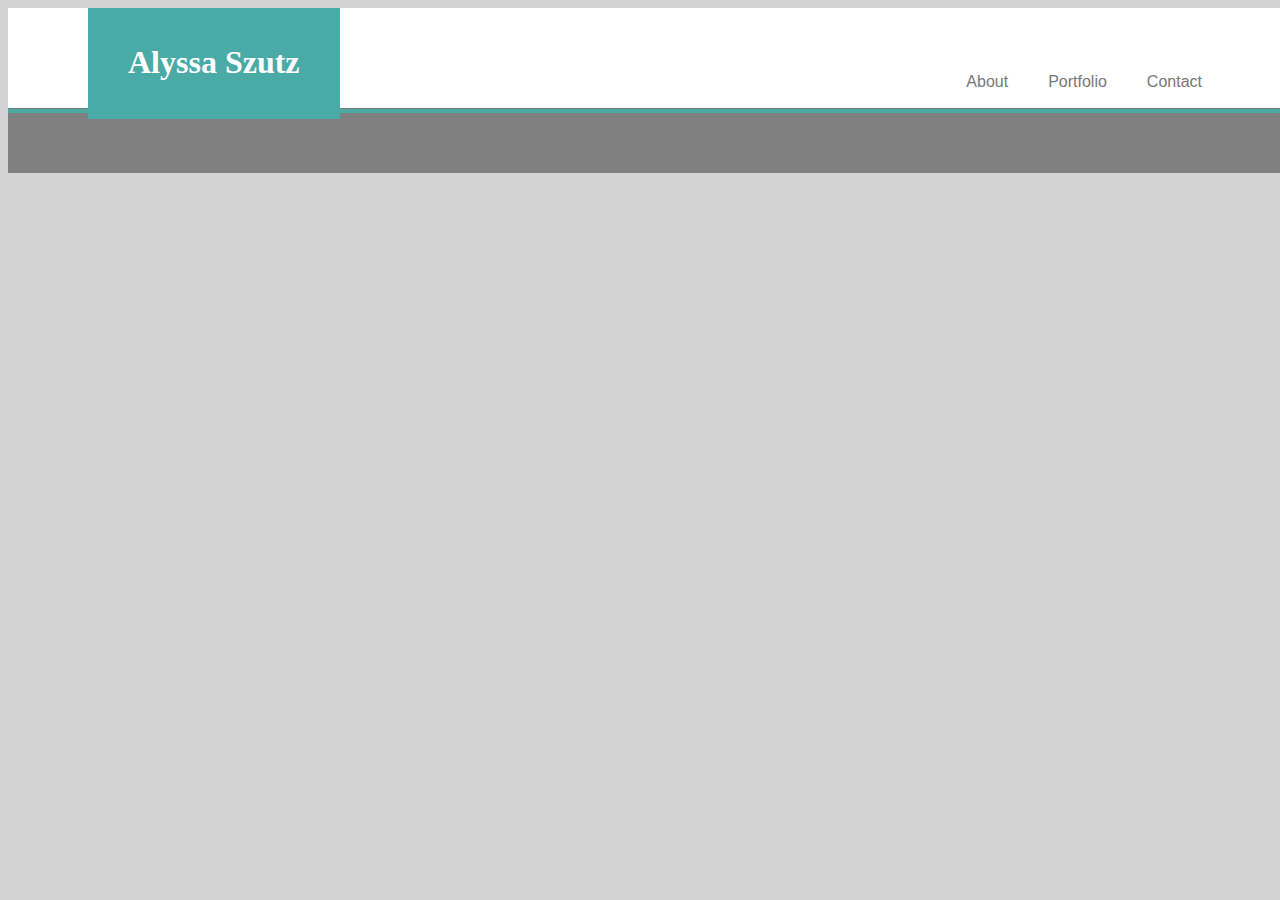
==== portfolio.html @ 8067f944 "added portfolio and contact pages" ====
<!DOCTYPE html>
<html lang="en">

<head>
    <meta charset="UTF-8">
    <meta name="viewport" content="width=device-width, initial-scale=1.0">
    <meta http-equiv="X-UA-Compatible" content="ie=edge">
    <title>Alyssa Szutz</title>

    <link rel="stylesheet" type="text/css" href="assets/css/reset.css">
    <link rel="stylesheet" type="text/css" href="assets/css/style.css">


</head>


<body>
    <header>

        <div>
            <section id="main-name">
                <h1>Alyssa Szutz</h1>
            </section>



            <section id="contact-button">
                <p> <a href="contact.html">Contact</a> </p>
            </section>

            <section id="portfolio-button">
                <p> <a href="portolio.html">Portfolio</a> </p>
            </section>

            <section id="about-button">
                <p> <a href="index.html">About</a> </p>
            </section>

        </div>

    </header>


    <footer>
        <section id="footer">

        </section>
    </footer>





</body>

</html>
---- assets/css/style.css ----
header {
    width: 100%;
    border-bottom: 1px solid #777777;
    padding: 50px;
    background: white;
    position: relative;
}

#main-name {
    background: #4aaaa5;
    color: white;
    margin-left: 40px;
    margin-top: 0;
    position: absolute;
    top: 0;
    left: 40px;
    padding-top: 17px;
    padding-bottom: 19px;
    padding-left: 40px;
    padding-right: 40px;
    font-family: Georgia, 'Times New Roman', Times, serif;
}

body {
    background: lightgrey;
    font-family: Arial, Helvetica, sans-serif;
}

#contact-button {
    margin: 20px;
    margin-right: 120px;
    margin-top: 0;
    float: right;
    font-family: Arial, Helvetica, sans-serif
    }

#portfolio-button {
    margin: 20px;
    margin-top: 0;
    float: right;
    font-family: Arial, Helvetica, sans-serif
}

#about-button {
    float: right;
    margin: 20px;
    margin-top: 0;
    font-family: Arial, Helvetica, sans-serif
}

#about-me {
    color: #4aaaa5;
    font-family: Georgia, 'Times New Roman', Times, serif;
    margin: 10px;
    margin-bottom: 30px;
    padding: 30px;
    border-bottom: #b6b3b3 solid 1px;
}

#bio-first-last {
    font-family: Arial, Helvetica, sans-serif;
    color: #777777;
    text-align: left;
    width: 90%;
    line-height: 30px;
    margin-left: 40px;
    margin-right: 40px;
}

#bio {
    font-family: Arial, Helvetica, sans-serif;
    color: #777777;
    text-align: left;
    width: 90%;
    line-height: 30px;
    margin-left: 40px;
    margin-right: 40px;
}

#main-photo {
    width: 250px;
    height: 325px;
    float: left;
    margin: 40px;
    margin-top: 0;
    margin-bottom: 0;
}

#section-content { 
    border: 1px solid #b6b3b3;
    background: #ffffff;
    clear: auto;
    height: 500px;
    max-width: 960px;
    float: center;
    margin: 40px;
    margin-left: 100px;
    
}

a:hover {
    text-decoration: none;
    color: black;
}

a {
    text-decoration: none;
    color: #777777;
}

a:active {
    color: #777777;
}

#footer {
    background-color: grey;
    border-top: solid 4px #4aaaa5;
    padding: 30px;
    width: 100%;
}

.contact-container {
    border: solid 1px gray;
    margin: 40px;
    max-width: 960px;
}
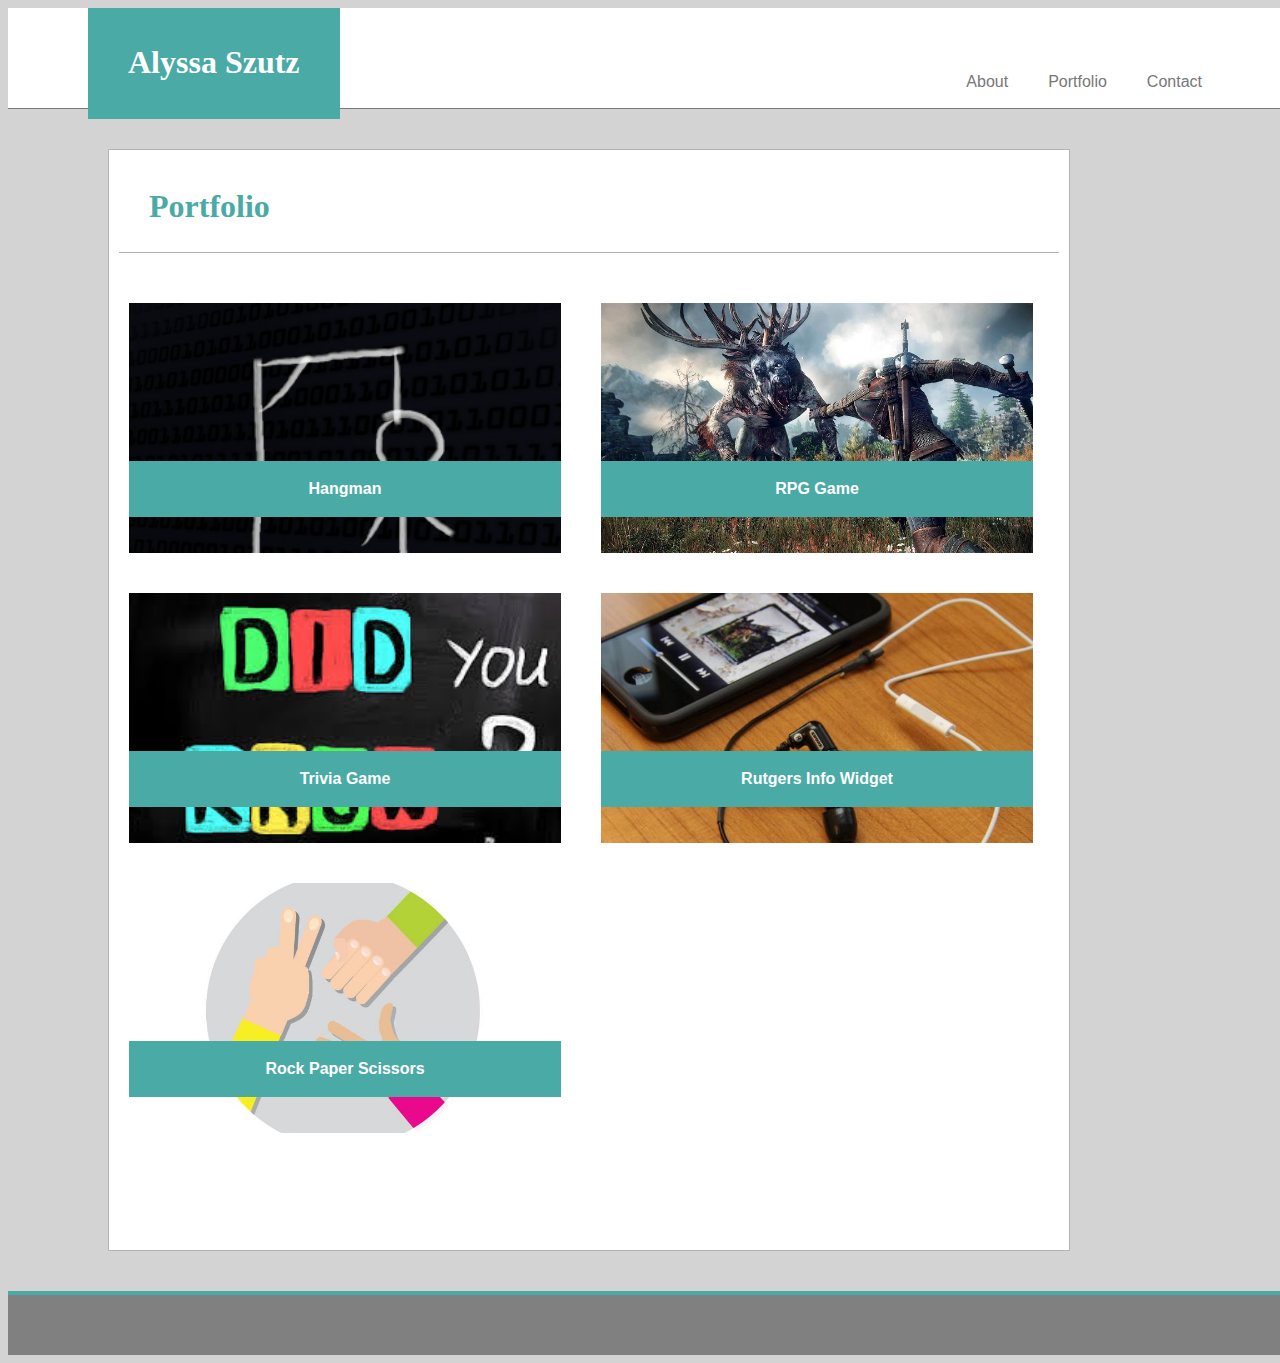
==== commit e450eee9: "added portfolio" ====
--- a/portfolio.html
+++ b/portfolio.html
@@ -40,6 +40,40 @@
 
     </header>
 
+    <div id="portfolio-section">
+    <section>
+     
+            <h1 id="portfolio">
+                Portfolio
+            </h1>
+
+            <div class="portfolio-item" id="hangman">
+                <h4>Hangman</h4>
+            </div>
+
+            <div class="portfolio-item" id="rpg">
+                <h4>RPG Game</h4>  
+            </div>
+
+            <div class="portfolio-item" id="trivia">
+                <h4>Trivia Game</h4>
+            </div>
+
+            <div class="portfolio-item" id="rutgers">
+                <h4>Rutgers Info Widget</h4>
+            </div>
+
+            <div class="portfolio-item" id="rockpaperscissors">
+                <h4>Rock Paper Scissors</h4>
+            </div>
+
+    
+         
+        </section>
+    </div>
+
+
+
 
     <footer>
         <section id="footer">
--- a/assets/css/style.css
+++ b/assets/css/style.css
@@ -95,7 +95,6 @@
     float: center;
     margin: 40px;
     margin-left: 100px;
-    
 }
 
 a:hover {
@@ -120,8 +119,178 @@
 }
 
 .contact-container {
+    background: #ffffff;
     border: solid 1px gray;
     margin: 40px;
     max-width: 960px;
 }
 
+
+input[type=text], select, textarea {
+    width: 80%;
+    padding: 12px;  
+    border: 1px solid #ccc; 
+    border-radius: 4px; 
+    box-sizing: border-box;
+    margin-top: 6px; 
+    margin-bottom: 16px; 
+    resize: vertical
+  }
+  
+input[type=submit] {
+    background-color: #4CAF50;
+    color: white;
+    padding: 12px 20px;
+    border: none;
+    border-radius: 4px;
+    cursor: pointer;
+  }
+  
+ 
+input[type=submit]:hover {
+    background-color: #45a049;
+}
+  
+#subject {
+    width: 80%;
+    margin: 40px;
+    }
+  
+.container {
+    border-radius: 5px;
+    background-color: #f2f2f2;
+    padding: 20px;
+}
+
+#fname {
+    margin: 40px;
+}
+
+#lname {
+    margin: 40px;
+}
+
+#contact-form {
+    color: #4aaaa5;
+    font-family: Georgia, 'Times New Roman', Times, serif;
+    margin: 10px;
+    margin-bottom: 30px;
+    padding: 30px;
+    border-bottom: #b6b3b3 solid 1px; 
+}
+
+form label {
+    font-size: 18px;
+    display: block;
+    margin-left: 90px;
+}
+
+form input form textarea {
+    width: 100%;
+    display: block;
+    margin: 40px 0 20px 0;
+    margin-bottom: 20px;
+    border: 1px solid #ccc;
+    padding: 10px;
+    font-size: 14px;
+}
+
+textarea {
+    height: 300px;
+}
+
+form button {
+    background: #4aaaa5;
+    color: #fff;
+    padding: 10px 20px;
+    margin: 10px 0;
+    border: 1px solid gray;
+    display: block;
+}
+
+#contact-name {
+    margin-left: 90px;
+}
+
+#contact-email {
+    margin-left: 90px;
+}
+
+#contact-message {
+    margin-left: 90px;
+}
+
+#contact-submit {
+    margin-left: 460px;
+    margin-bottom: 40px;
+}
+
+#portfolio {
+    color: #4aaaa5;
+    font-family: Georgia, 'Times New Roman', Times, serif;
+    margin: 10px;
+    margin-bottom: 30px;
+    padding: 30px;
+    border-bottom: #b6b3b3 solid 1px;
+}
+
+#portfolio-section {
+    border: 1px solid #b6b3b3;
+    background: #ffffff;
+    clear: auto;
+    height: 1100px;
+    max-width: 960px;
+    float: center;
+    margin: 40px;
+    margin-left: 100px;
+}
+
+.portfolio-item {
+    position: relative;
+    text-align: center;
+    font-family: Arial, Helvetica, sans-serif;
+    margin: 20px;
+    width: 45%;
+    float: left;
+    height: 250px;
+}
+
+.portfolio-item h4 {
+    background: #4aaaa5;
+    color: #ffffff;
+    text-align: center;
+    padding: 20px 0;
+    position: absolute;
+    bottom: 15px;
+    width: 100%;
+}
+
+#hangman {
+    background: url(../images/hangman.jpg);
+    background-size: cover;
+    background-repeat: no-repeat;
+}
+
+#rpg {
+    background: url(../images/rpggame.jpg);
+    background-size: cover;
+    background-repeat: no-repeat;
+}
+
+#trivia {
+    background: url(../images/trivia.jpg);
+    background-size: cover;
+    background-repeat: no-repeat;
+}
+
+#rutgers {
+    background: url(../images/rutgers.jpg);
+    background-size: cover;
+    background-repeat: no-repeat;
+}
+
+#rockpaperscissors {
+    background: url(../images/rockpaperscissors.jpg);
+    background-size: cover;
+    background-repeat: no-repeat;
+}